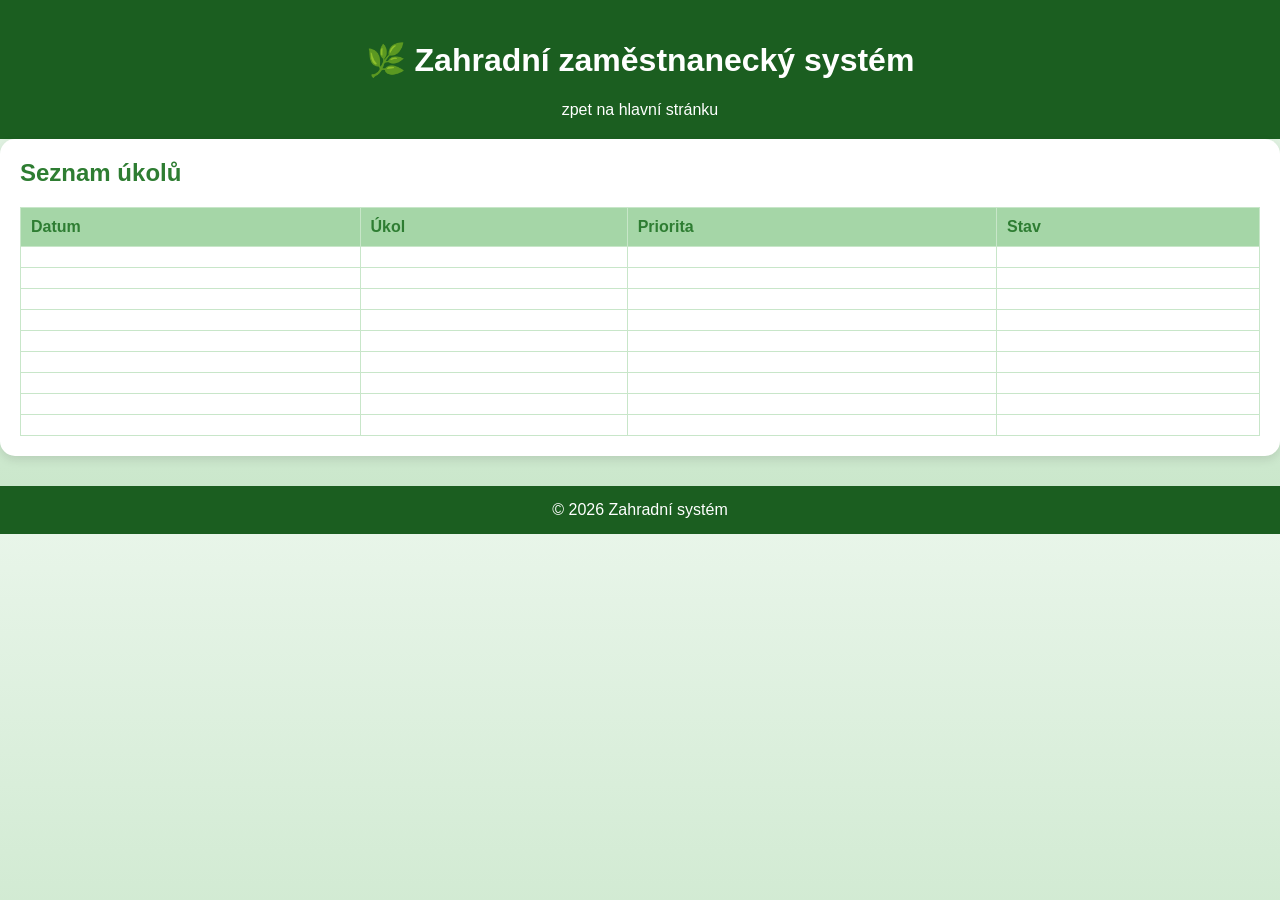
==== index1.html @ 27cd147b "Add files via upload" ====
<!DOCTYPE html>
<html lang="cs">
<head>
    <meta charset="UTF-8">
    <meta name="viewport" content="width=device-width, initial-scale=1.0">
    <title>Zahradní zaměstnanecký systém</title>
    <link rel="stylesheet" href="index1.css">
</head>

<body>

<header>
    <h1>🌿 Zahradní zaměstnanecký systém</h1>
    <a href="index0.html">zpet na hlavní stránku</a>
</header>



    <!-- Tabulka úkolů -->
    <div class="card">
        <h2>Seznam úkolů</h2>
        <table>
            <tr>
                <th>Datum</th>
                <th>Úkol</th>
                <th>Priorita</th>
                <th>Stav</th>
            </tr>
            <tr>
                <td></td>
                <td></td>
                <td></td>
                <td></td>
            </tr>
            <tr>
                <td></td>
                <td></td>
                <td></td>
                <td></td>
            </tr>
            <tr>
                <td></td>
                <td></td>
                <td></td>
                <td></td>
            </tr>
               <tr>
                <td></td>
                <td></td>
                <td></td>
                <td></td>
            </tr>
            <tr>
                <td></td>
                <td></td>
                <td></td>
                <td></td>
            </tr>
            <tr>
                <td></td>
                <td></td>
                <td></td>
                <td></td>
            </tr>
               <tr>
                <td></td>
                <td></td>
                <td></td>
                <td></td>
            </tr>
            <tr>
                <td></td>
                <td></td>
                <td></td>
                <td></td>
            </tr>
            <tr>
                <td></td>
                <td></td>
                <td></td>
                <td></td>
            </tr>
        </table>
    </div>

</div>

<footer>
    © 2026 Zahradní systém
</footer>

</body>
</html>
---- index1.css ----
body {
    margin: 0;
    font-family: Arial, sans-serif;
    background: linear-gradient(to bottom, #e8f5e9, #c8e6c9);
    color: #2e7d32;
}

header {
    background-color: #1b5e20;
    color: white;
    padding: 20px;
    text-align: center;
}

nav {
    background-color: #2e7d32;
    padding: 10px;
    text-align: center;
}

nav a {
    color: white;
    text-decoration: none;
    margin: 0 15px;
    font-weight: bold;
}

nav a:hover {
    text-decoration: underline;
}

.container {
    padding: 30px;
}

.card {
    background: white;
    padding: 20px;
    margin-bottom: 20px;
    border-radius: 15px;
    box-shadow: 0 4px 10px rgba(0,0,0,0.1);
}

h2 {
    margin-top: 0;
}
a  {text-decoration: none;
    color: white;}
table {
    width: 100%;
    border-collapse: collapse;
}

table th, table td {
    border: 1px solid #c8e6c9;
    padding: 10px;
    text-align: left;
}

table th {
    background-color: #a5d6a7;
}

footer {
    text-align: center;
    padding: 15px;
    background-color: #1b5e20;
    color: white;
    margin-top: 30px;
}
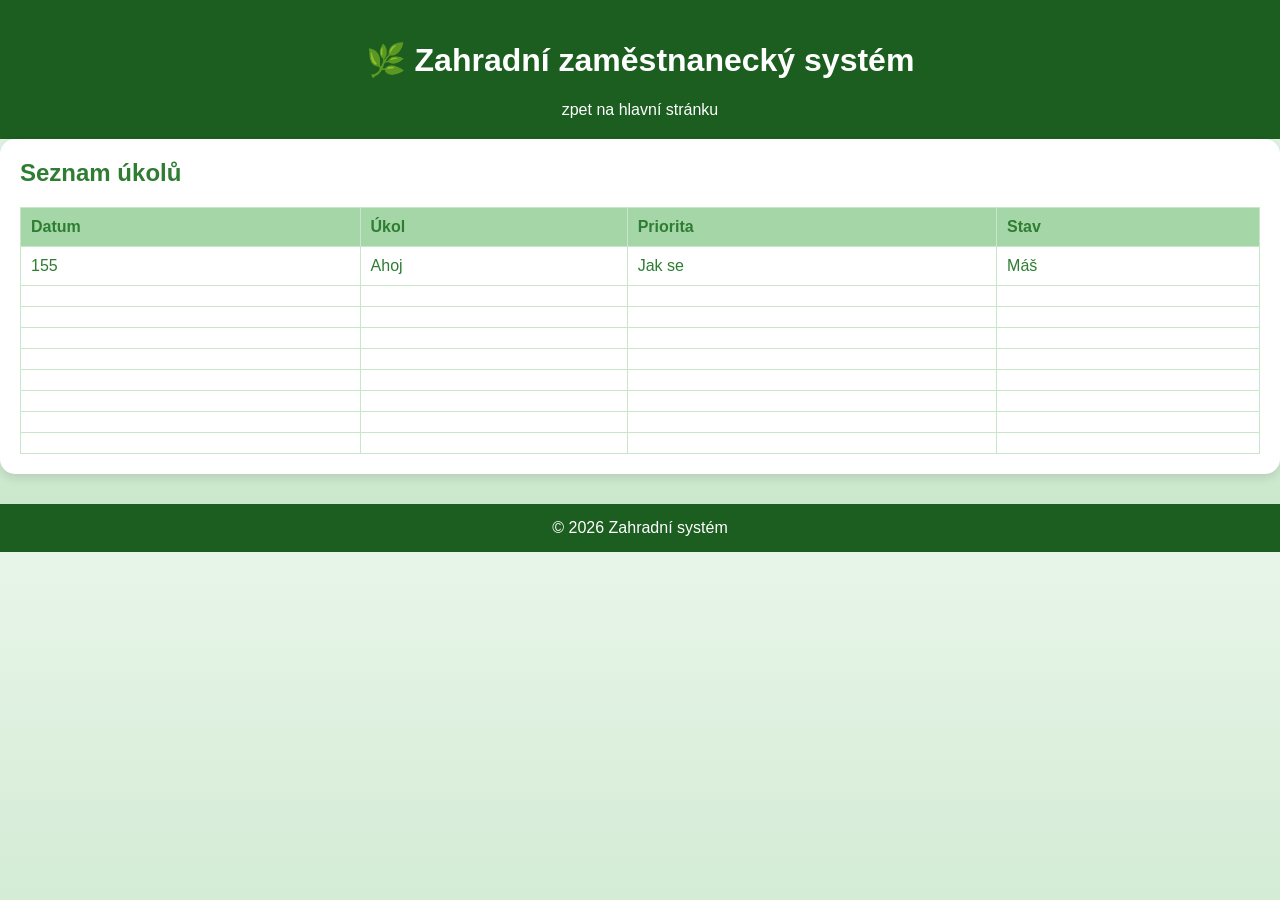
==== commit ec60910a: "Update task table with sample data" ====
--- a/index1.html
+++ b/index1.html
@@ -27,10 +27,10 @@
                 <th>Stav</th>
             </tr>
             <tr>
-                <td></td>
-                <td></td>
-                <td></td>
-                <td></td>
+                <td>155</td>
+                <td>Ahoj</td>
+                <td>Jak se </td>
+                <td>Máš</td>
             </tr>
             <tr>
                 <td></td>
@@ -91,3 +91,4 @@
 
 </body>
 </html>
+
